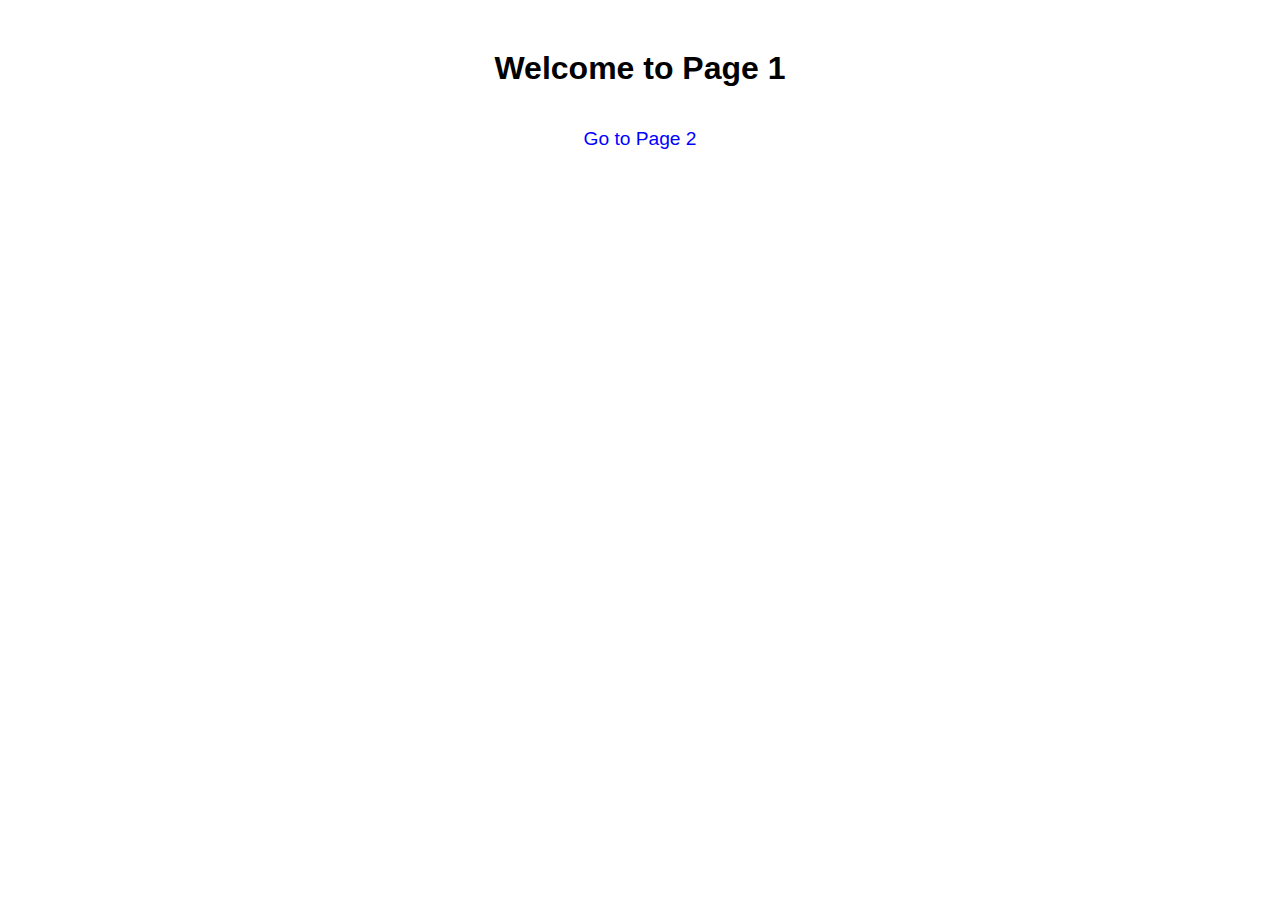
==== index.html @ 849bea99 "Simple view transition html" ====
<!DOCTYPE html>
<html lang="en">
<head>
    <meta charset="UTF-8">
    <meta name="viewport" content="width=device-width, initial-scale=1.0">
    <title>Page 1</title>
    <link rel="stylesheet" href="styles.css">
    <script defer src="script.js"></script>
</head>
<body>
    <h1 class="title" id="title">Welcome to Page 1</h1>
    <a href="page2.html" class="link">Go to Page 2</a>
</body>
</html>
---- styles.css ----
body {
    font-family: Arial, sans-serif;
    text-align: center;
    margin: 50px;
}

.title {
    font-size: 2rem;
    view-transition-name: title;
}

.link {
    display: inline-block;
    margin-top: 20px;
    font-size: 1.2rem;
    text-decoration: none;
    color: blue;
}

::view-transition-group(title) {
    animation-duration: 0.5s;
    animation-timing-function: ease-in-out;
}
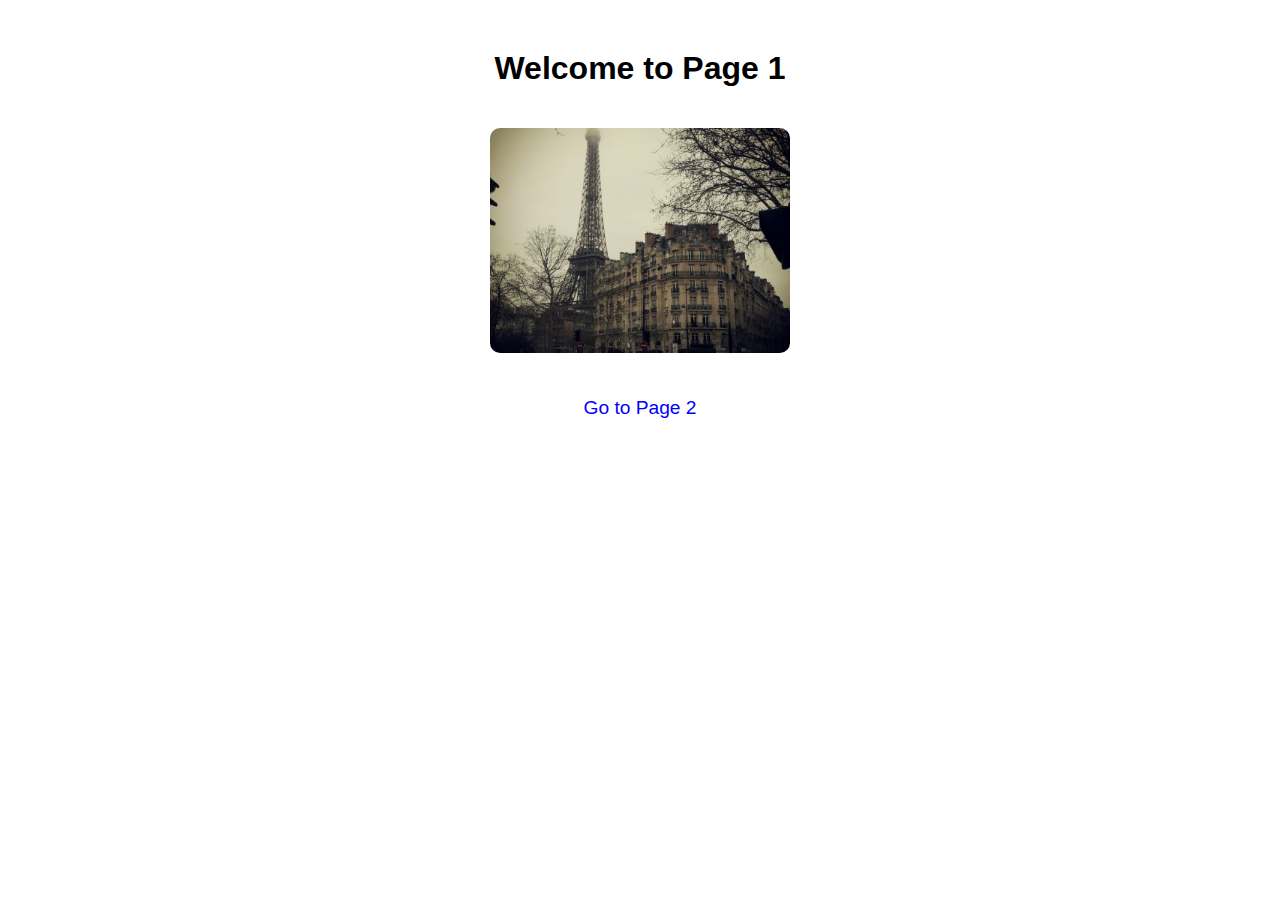
==== commit b04bdd3c: "Add images to visualize transtion" ====
--- a/index.html
+++ b/index.html
@@ -8,7 +8,9 @@
     <script defer src="script.js"></script>
 </head>
 <body>
-    <h1 class="title" id="title">Welcome to Page 1</h1>
+    <h1 class="title">Welcome to Page 1</h1>
+    <img src="image1.jpg" class="image" id="main-image" alt="Image 1">
+    <br>
     <a href="page2.html" class="link">Go to Page 2</a>
 </body>
 </html>
--- a/styles.css
+++ b/styles.css
@@ -9,6 +9,14 @@
     view-transition-name: title;
 }
 
+.image {
+    width: 300px;
+    height: auto;
+    margin: 20px;
+    border-radius: 10px;
+    view-transition-name: main-image;
+}
+
 .link {
     display: inline-block;
     margin-top: 20px;
@@ -17,7 +25,12 @@
     color: blue;
 }
 
-::view-transition-group(title) {
-    animation-duration: 0.5s;
+/* Ensure the transition effect is visible */
+::view-transition-old(main-image),
+::view-transition-new(main-image),
+::view-transition-old(title),
+::view-transition-new(title) {
+    animation-duration: 0.6s;
     animation-timing-function: ease-in-out;
+    mix-blend-mode: normal;
 }
